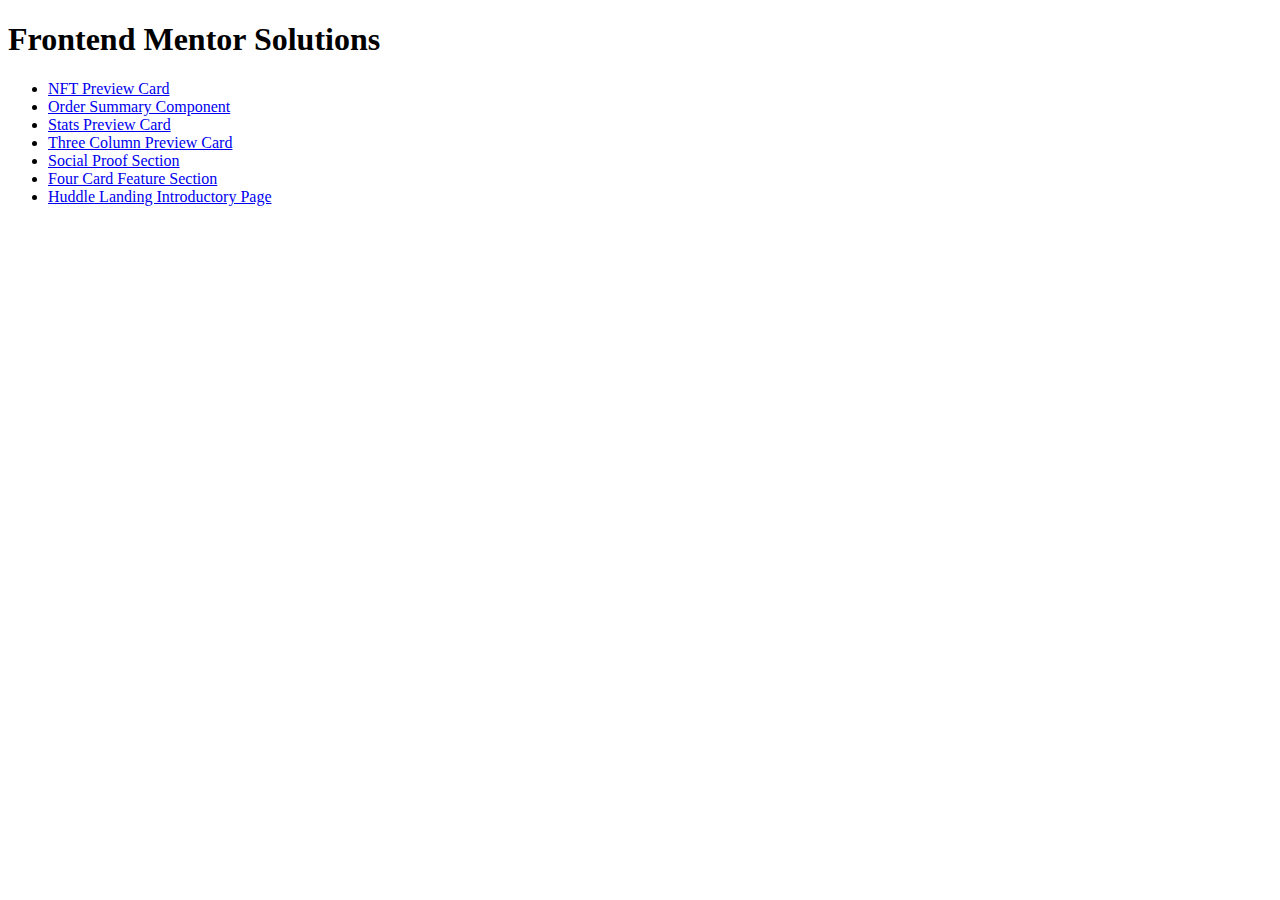
==== index.html @ 2ec799ff "Add media queries to huddle page, update README.md" ====
<!DOCTYPE html>
<html lang="en">
<head>
    <meta charset="UTF-8">
    <meta http-equiv="X-UA-Compatible" content="IE=edge">
    <meta name="viewport" content="width=device-width, initial-scale=1.0">
    <title>Frontend Mentor Solutions</title>
</head>
<body>
    <h1>Frontend Mentor Solutions</h1>
    <ul>
        <li><a href="/frontend-mentor/nft-preview-card/index.html" target="_blank">NFT Preview Card</a></li>
        <li><a href="/frontend-mentor/order-component/index.html" target="_blank">Order Summary Component</a></li>
        <li><a href="/frontend-mentor/stats-preview-card/index.html" target="_blank">Stats Preview Card</a></li>
        <li><a href="/frontend-mentor/three-column-preview-card/index.html" target="_blank">Three Column Preview Card</a></li>
        <li><a href="/frontend-mentor/social-proof-section/index.html" target="_blank">Social Proof Section</a></li>
        <li><a href="/frontend-mentor/four-card-feature-section/index.html" target="_blank">Four Card Feature Section</a></li>
        <li><a href="/frontend-mentor/huddle-landing-page/index.html" target="_blank">Huddle Landing Introductory Page</a></li>
    </ul>
</body>
</html>
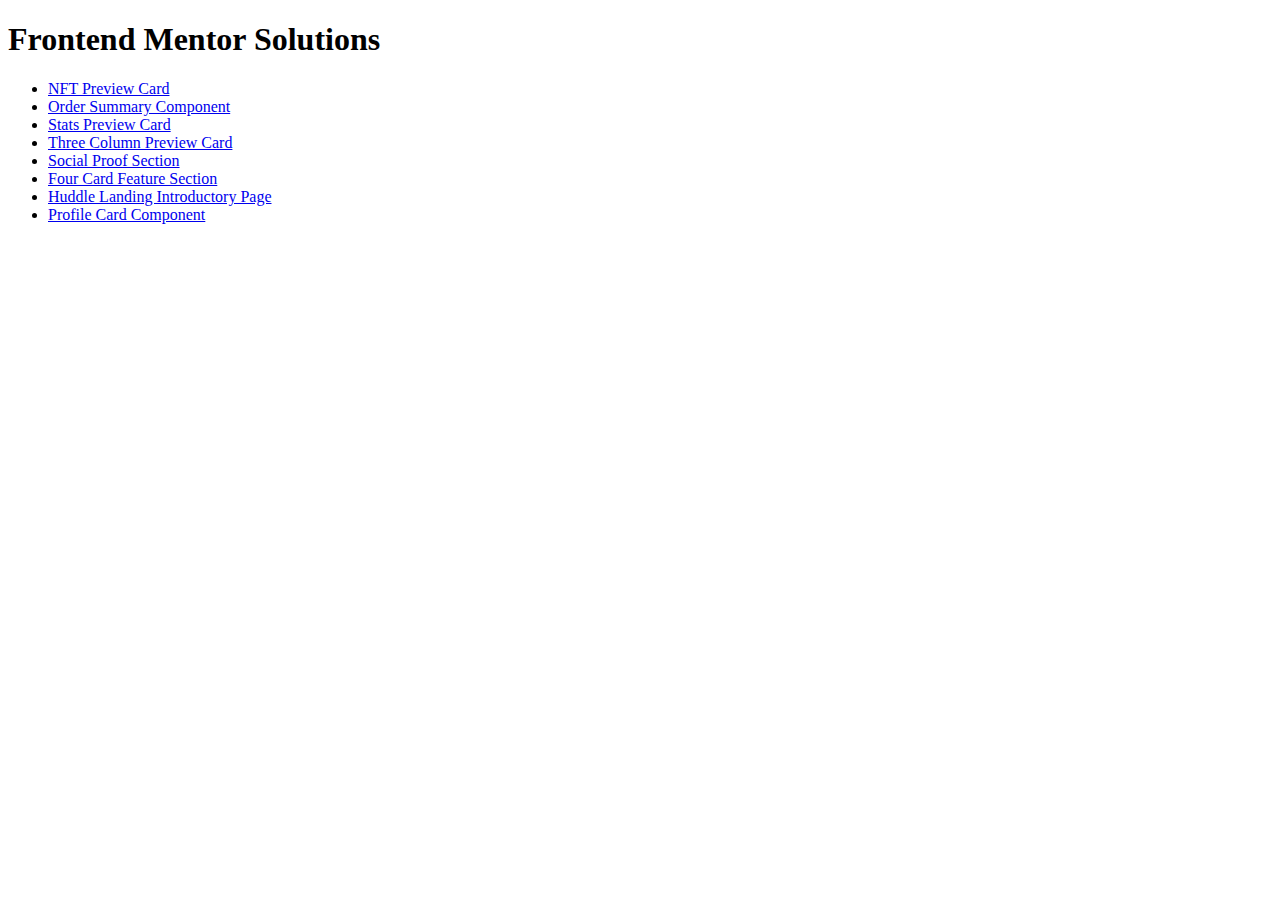
==== commit f4fae864: "Add styles for profile card, update README.md" ====
--- a/index.html
+++ b/index.html
@@ -16,6 +16,7 @@
         <li><a href="/frontend-mentor/social-proof-section/index.html" target="_blank">Social Proof Section</a></li>
         <li><a href="/frontend-mentor/four-card-feature-section/index.html" target="_blank">Four Card Feature Section</a></li>
         <li><a href="/frontend-mentor/huddle-landing-page/index.html" target="_blank">Huddle Landing Introductory Page</a></li>
+        <li><a href="/frontend-mentor/profile-card-component/index.html" target="_blank">Profile Card Component</a></li>
     </ul>
 </body>
 </html>
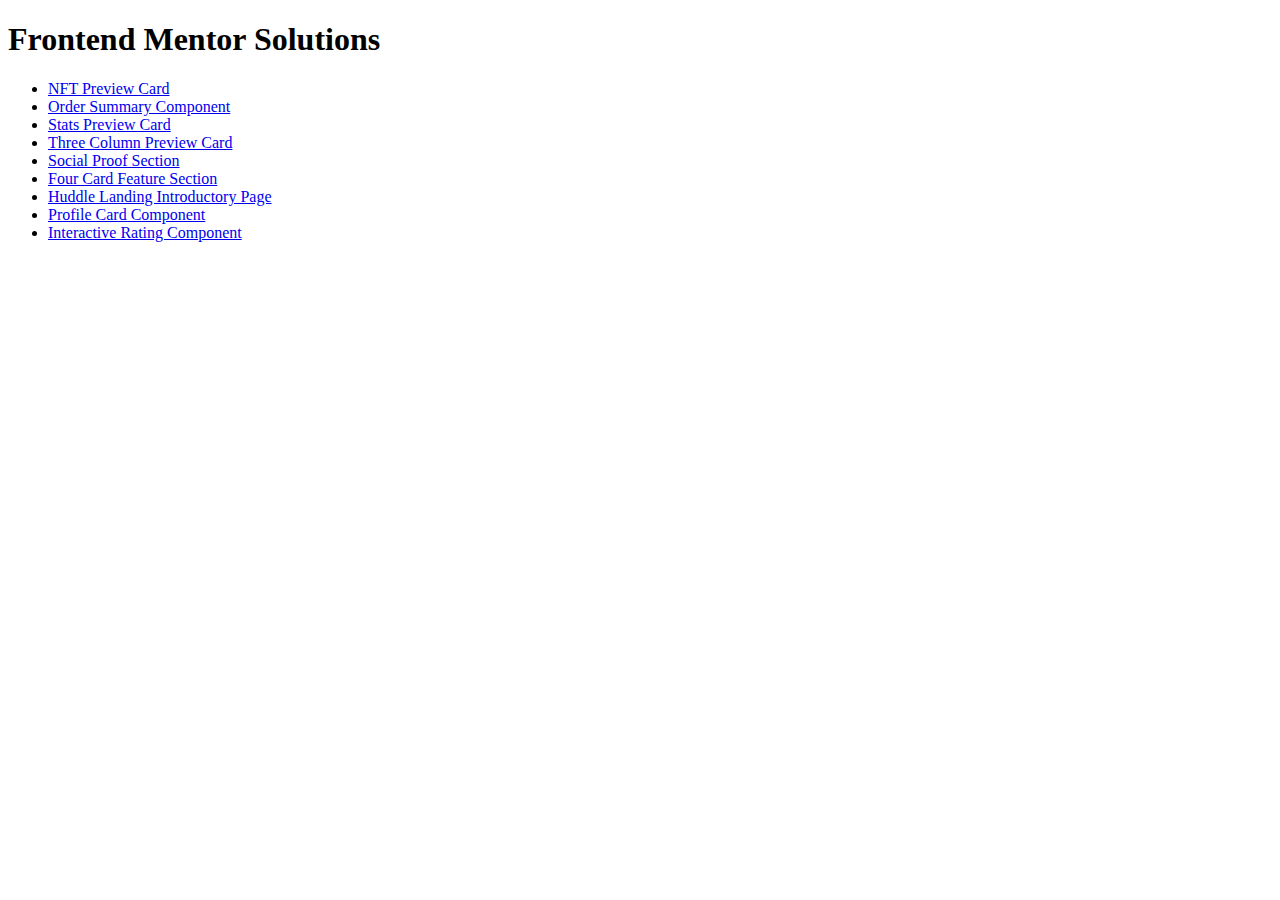
==== commit 01707181: "Implement thank you state in rating component" ====
--- a/index.html
+++ b/index.html
@@ -17,6 +17,7 @@
         <li><a href="/frontend-mentor/four-card-feature-section/index.html" target="_blank">Four Card Feature Section</a></li>
         <li><a href="/frontend-mentor/huddle-landing-page/index.html" target="_blank">Huddle Landing Introductory Page</a></li>
         <li><a href="/frontend-mentor/profile-card-component/index.html" target="_blank">Profile Card Component</a></li>
+        <li><a href="/frontend-mentor/interactive-rating-component/index.html" target="_blank">Interactive Rating Component</a></li>
     </ul>
 </body>
 </html>
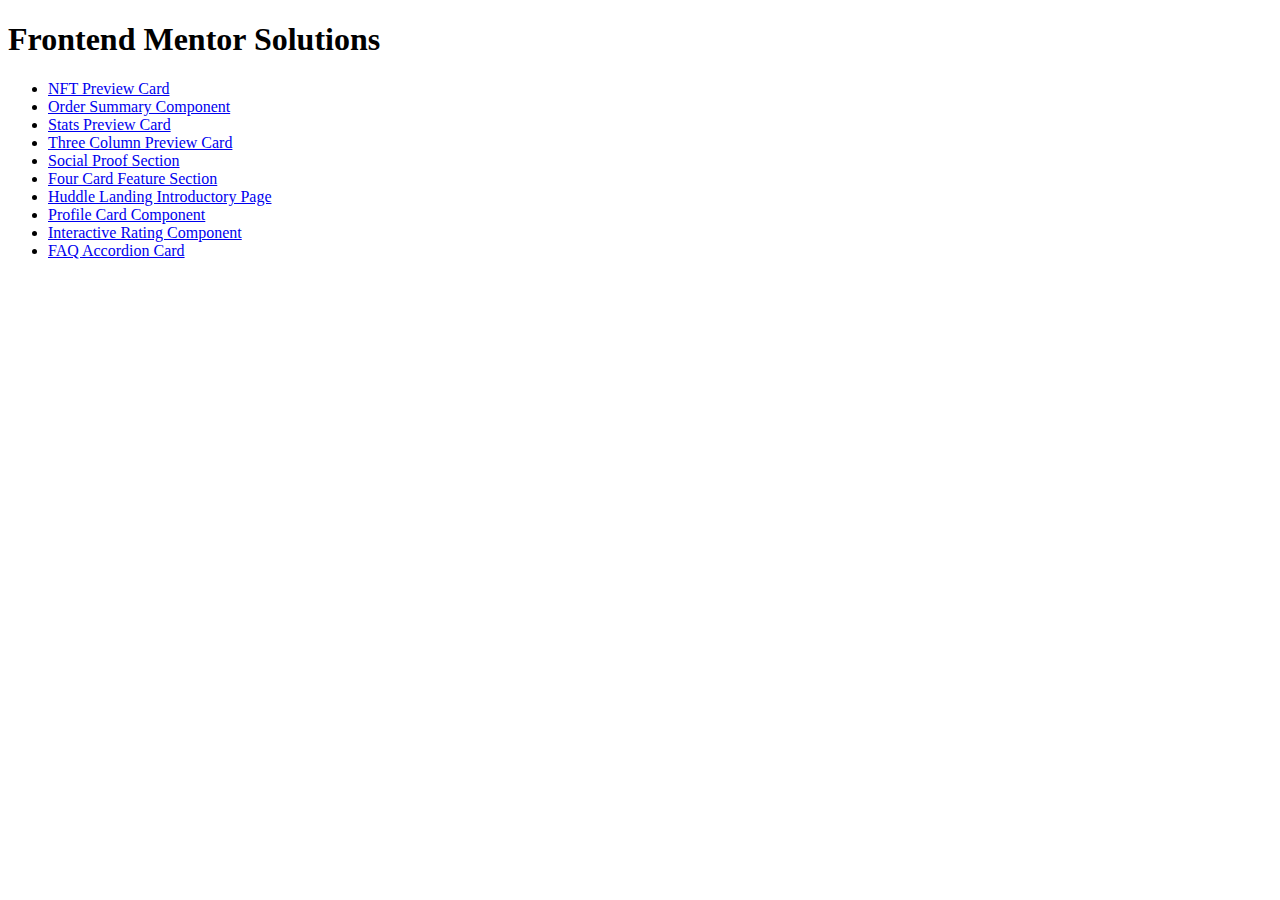
==== commit 23b1d81a: "Add responsiveness to faq accordion card" ====
--- a/index.html
+++ b/index.html
@@ -18,6 +18,7 @@
         <li><a href="/frontend-mentor/huddle-landing-page/index.html" target="_blank">Huddle Landing Introductory Page</a></li>
         <li><a href="/frontend-mentor/profile-card-component/index.html" target="_blank">Profile Card Component</a></li>
         <li><a href="/frontend-mentor/interactive-rating-component/index.html" target="_blank">Interactive Rating Component</a></li>
+        <li><a href="/frontend-mentor/faq-accordion-card/index.html" target="_blank">FAQ Accordion Card</a></li>
     </ul>
 </body>
 </html>
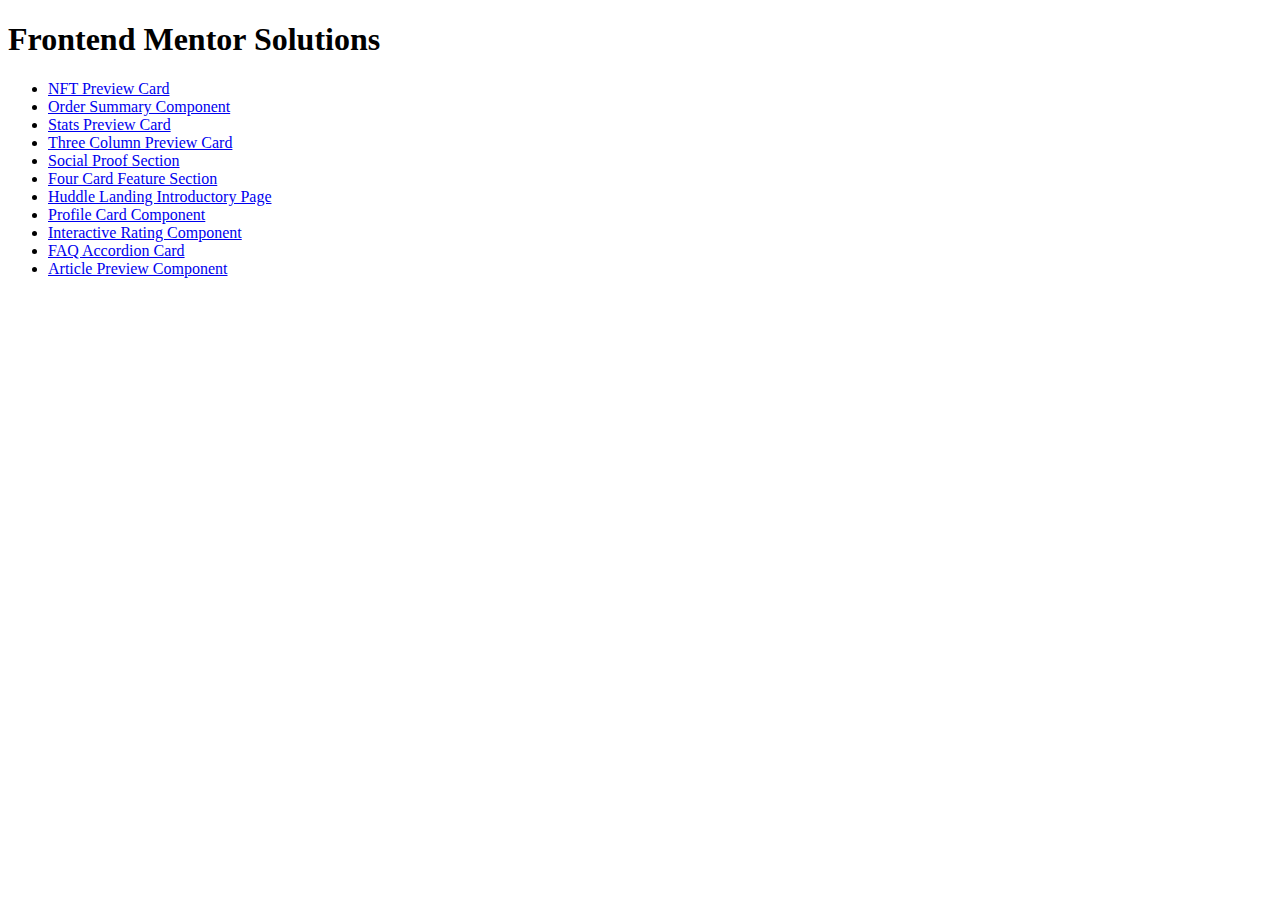
==== commit 31528981: "Add share button mobile view for article component" ====
--- a/index.html
+++ b/index.html
@@ -19,6 +19,7 @@
         <li><a href="/frontend-mentor/profile-card-component/index.html" target="_blank">Profile Card Component</a></li>
         <li><a href="/frontend-mentor/interactive-rating-component/index.html" target="_blank">Interactive Rating Component</a></li>
         <li><a href="/frontend-mentor/faq-accordion-card/index.html" target="_blank">FAQ Accordion Card</a></li>
+        <li><a href="/frontend-mentor/article-preview-component/index.html" target="_blank">Article Preview Component</a></li>
     </ul>
 </body>
 </html>
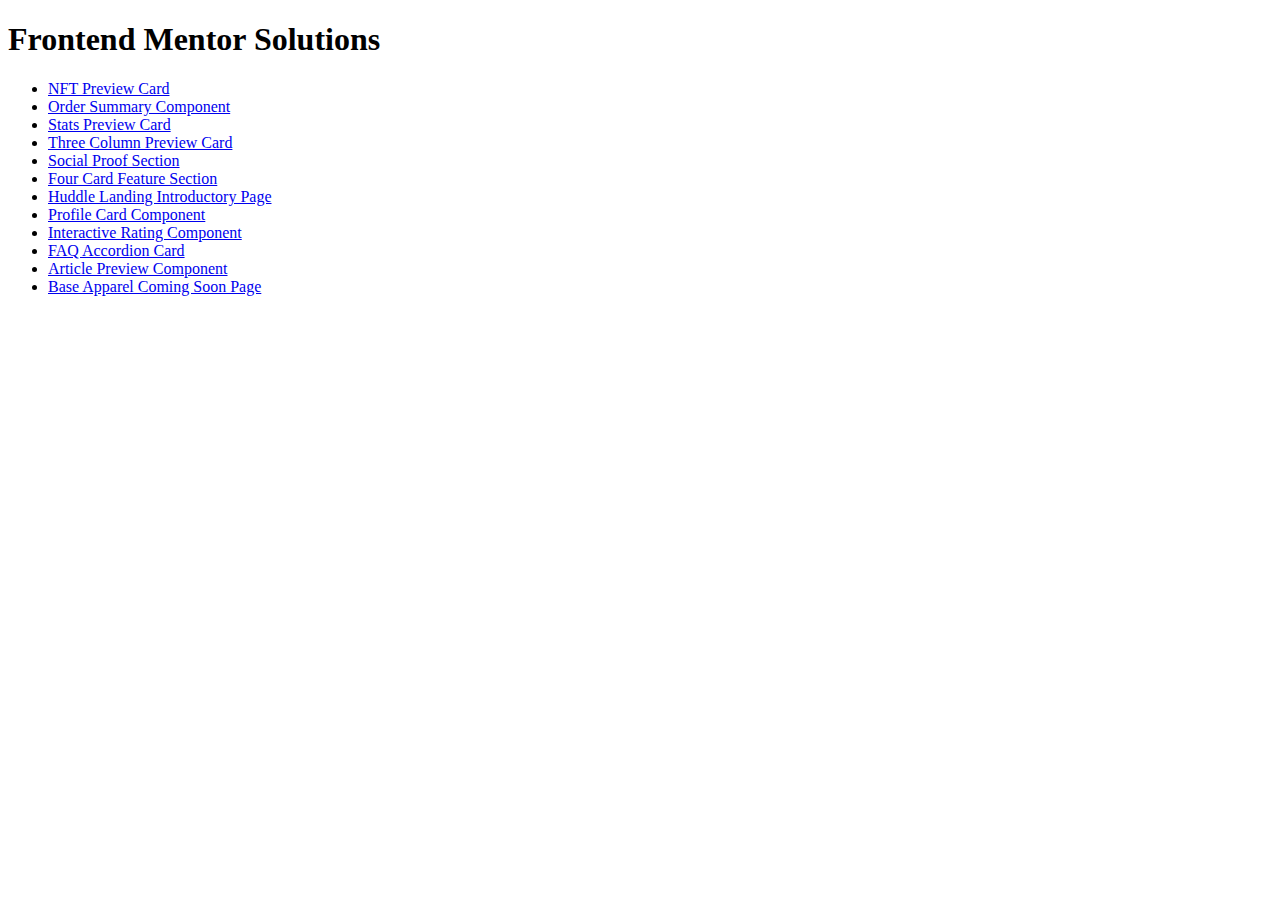
==== commit d8026047: "Add responsive behaviour and styles to apparel page" ====
--- a/index.html
+++ b/index.html
@@ -20,6 +20,7 @@
         <li><a href="/frontend-mentor/interactive-rating-component/index.html" target="_blank">Interactive Rating Component</a></li>
         <li><a href="/frontend-mentor/faq-accordion-card/index.html" target="_blank">FAQ Accordion Card</a></li>
         <li><a href="/frontend-mentor/article-preview-component/index.html" target="_blank">Article Preview Component</a></li>
+        <li><a href="/frontend-mentor/base-apparel-coming-soon/index.html" target="_blank">Base Apparel Coming Soon Page</a></li>
     </ul>
 </body>
 </html>
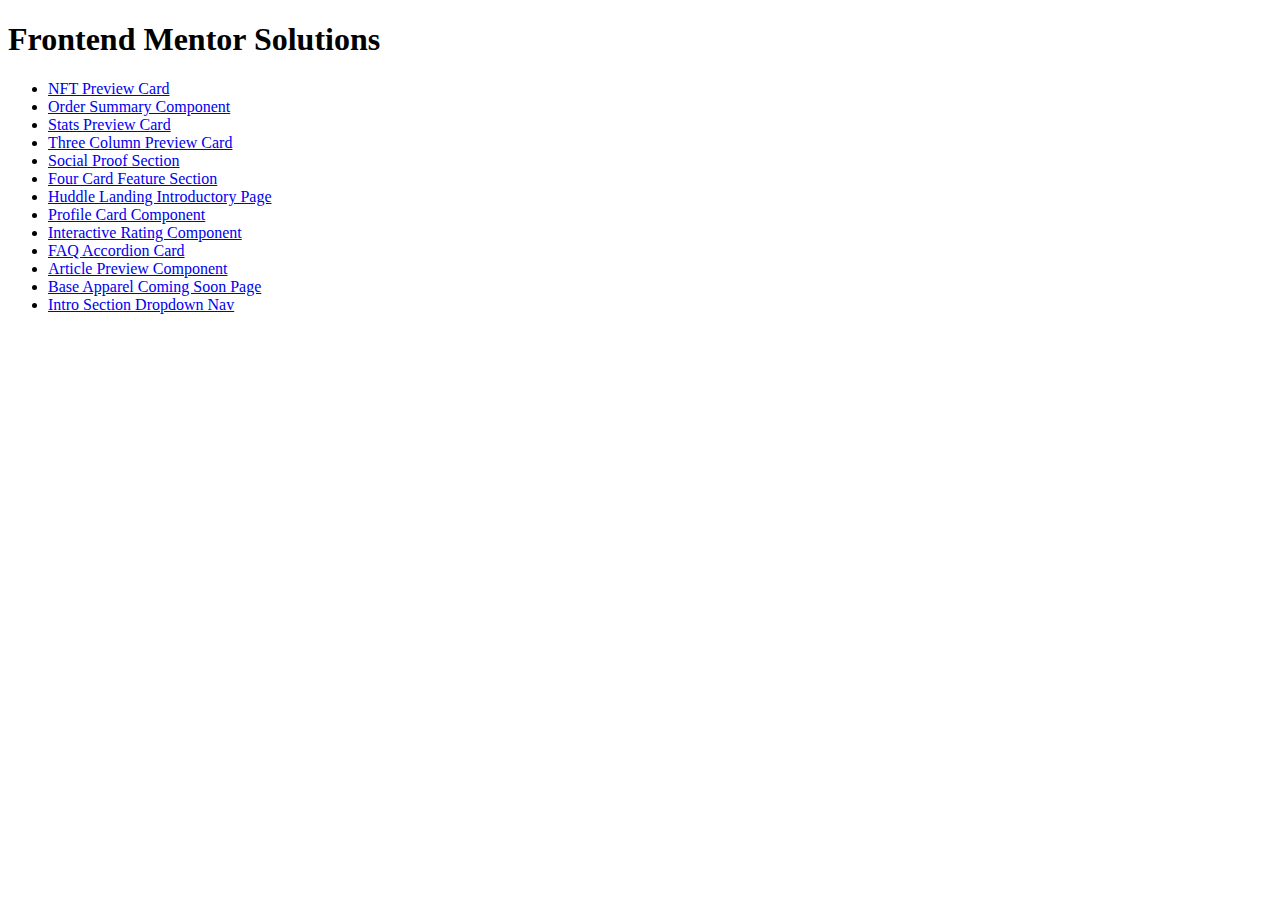
==== commit 767f1bd4: "Add general desktop styles to intro section" ====
--- a/index.html
+++ b/index.html
@@ -21,6 +21,7 @@
         <li><a href="/frontend-mentor/faq-accordion-card/index.html" target="_blank">FAQ Accordion Card</a></li>
         <li><a href="/frontend-mentor/article-preview-component/index.html" target="_blank">Article Preview Component</a></li>
         <li><a href="/frontend-mentor/base-apparel-coming-soon/index.html" target="_blank">Base Apparel Coming Soon Page</a></li>
+        <li><a href="/frontend-mentor/intro-section-dropdown-nav/index.html" target="_blank">Intro Section Dropdown Nav</a></li>
     </ul>
 </body>
 </html>
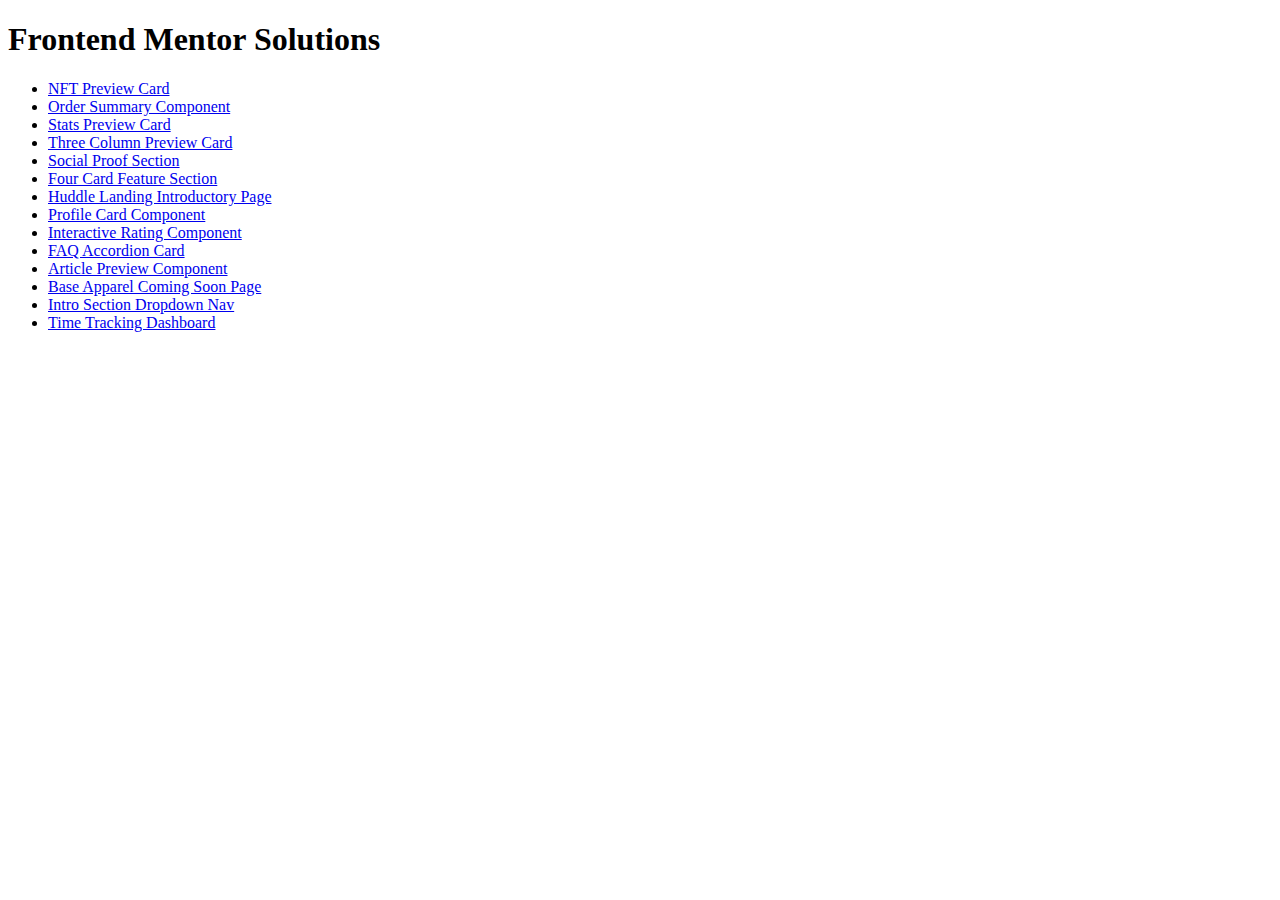
==== commit a832a437: "Add styles for mobile screens in time dashboard" ====
--- a/index.html
+++ b/index.html
@@ -22,6 +22,7 @@
         <li><a href="/frontend-mentor/article-preview-component/index.html" target="_blank">Article Preview Component</a></li>
         <li><a href="/frontend-mentor/base-apparel-coming-soon/index.html" target="_blank">Base Apparel Coming Soon Page</a></li>
         <li><a href="/frontend-mentor/intro-section-dropdown-nav/index.html" target="_blank">Intro Section Dropdown Nav</a></li>
+        <li><a href="/frontend-mentor/time-tracking-dashboard/index.html" target="_blank">Time Tracking Dashboard</a></li>
     </ul>
 </body>
 </html>
